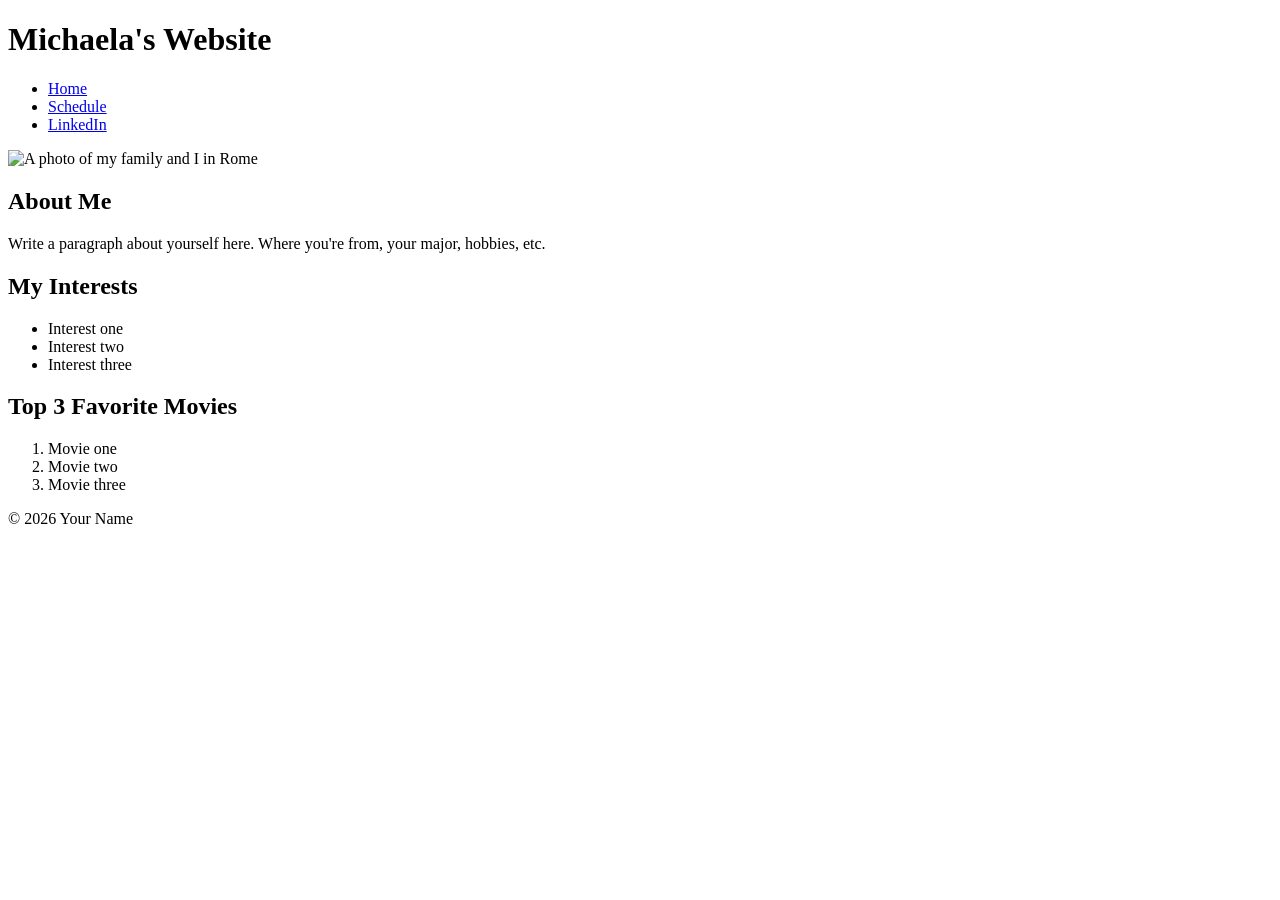
==== index.html @ 3ec40c81 "Initial Commit Add initial HTML structure and CSS stylesheet" ====
<!DOCTYPE html>
<html lang="en">
<head>
  <meta charset="UTF-8">
  <meta name="viewport" content="width=device-width, initial-scale=1.0">
  <title>Your Name's Website</title>
  <link rel="stylesheet" href="style/stylesheet.css">
</head>
<body>

  <header>
    <h1>Michaela's Website</h1>
    <nav>
      <ul>
        <li><a href="index.html">Home</a></li>
        <li><a href="schedule.html">Schedule</a></li>
        <li><a href="https://www.linkedin.com/in/michaela-angus-42b321177" target="_blank">LinkedIn</a></li>
      </ul>
    </nav>
  </header>

  <main>
    <img src="images//Users/michaelaangus/Documents/GitHub/mnangus-personal-web-page/images/C4DB6AC2-D584-49AF-8777-4BCCC3C143AF_1_201_a.jpeg" alt="A photo of my family and I in Rome" class="profile-photo">

    <h2>About Me</h2>
    <p>Write a paragraph about yourself here. Where you're from, your major, hobbies, etc.</p>

    <h2>My Interests</h2>
    <ul>
      <li>Interest one</li>
      <li>Interest two</li>
      <li>Interest three</li>
    </ul>

    <h2>Top 3 Favorite Movies</h2>
    <ol>
      <li>Movie one</li>
      <li>Movie two</li>
      <li>Movie three</li>
    </ol>
  </main>

  <footer>
    <p>&copy; 2026 Your Name</p>
  </footer>

</body>
</html>
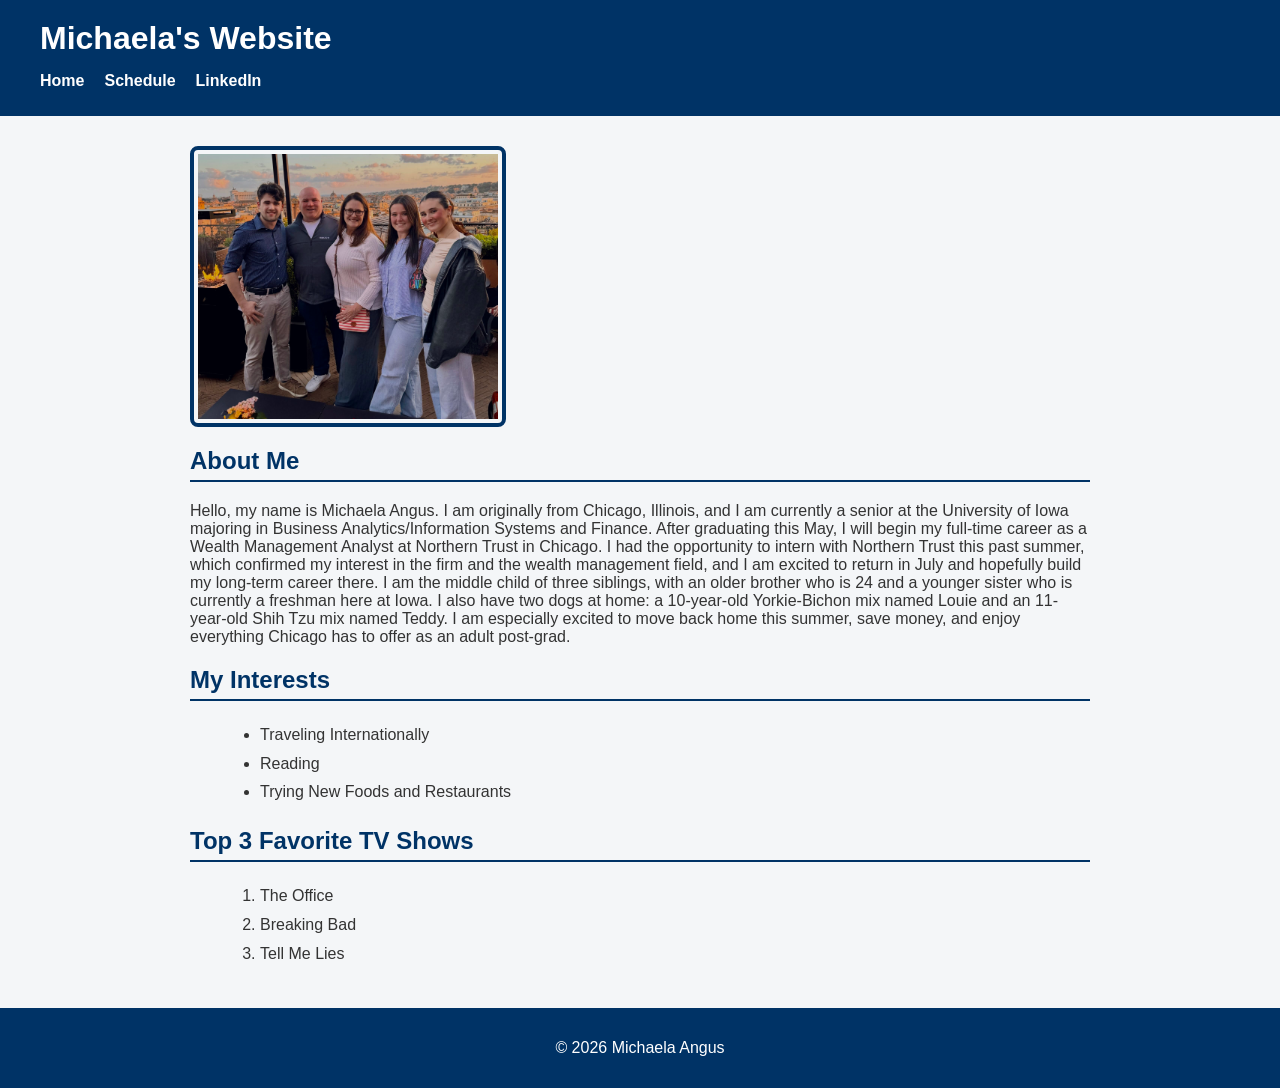
==== commit 16ce1631: "Changes" ====
--- a/index.html
+++ b/index.html
@@ -20,28 +20,28 @@
   </header>
 
   <main>
-    <img src="images//Users/michaelaangus/Documents/GitHub/mnangus-personal-web-page/images/C4DB6AC2-D584-49AF-8777-4BCCC3C143AF_1_201_a.jpeg" alt="A photo of my family and I in Rome" class="profile-photo">
+    <img src="images/C4DB6AC2-D584-49AF-8777-4BCCC3C143AF_1_201_a.jpeg" alt="A photo of my family and I in Rome" class="profile-photo">
 
     <h2>About Me</h2>
-    <p>Write a paragraph about yourself here. Where you're from, your major, hobbies, etc.</p>
+    <p>Hello, my name is Michaela Angus. I am originally from Chicago, Illinois, and I am currently a senior at the University of Iowa majoring in Business Analytics/Information Systems and Finance. After graduating this May, I will begin my full-time career as a Wealth Management Analyst at Northern Trust in Chicago. I had the opportunity to intern with Northern Trust this past summer, which confirmed my interest in the firm and the wealth management field, and I am excited to return in July and hopefully build my long-term career there. I am the middle child of three siblings, with an older brother who is 24 and a younger sister who is currently a freshman here at Iowa. I also have two dogs at home: a 10-year-old Yorkie-Bichon mix named Louie and an 11-year-old Shih Tzu mix named Teddy. I am especially excited to move back home this summer, save money, and enjoy everything Chicago has to offer as an adult post-grad.</p>
 
     <h2>My Interests</h2>
     <ul>
-      <li>Interest one</li>
-      <li>Interest two</li>
-      <li>Interest three</li>
+      <li>Traveling Internationally</li>
+      <li>Reading</li>
+      <li>Trying New Foods and Restaurants</li>
     </ul>
 
-    <h2>Top 3 Favorite Movies</h2>
+    <h2>Top 3 Favorite TV Shows</h2>
     <ol>
-      <li>Movie one</li>
-      <li>Movie two</li>
-      <li>Movie three</li>
+      <li>The Office</li>
+      <li>Breaking Bad</li>
+      <li>Tell Me Lies</li>
     </ol>
   </main>
 
   <footer>
-    <p>&copy; 2026 Your Name</p>
+    <p>&copy; 2026 Michaela Angus</p>
   </footer>
 
 </body>
--- a/style/stylesheet.css
+++ b/style/stylesheet.css
@@ -0,0 +1,107 @@
+/* ===== Global / Body ===== */
+body {
+  font-family: Arial, sans-serif;
+  background-color: #f4f6f8;
+  color: #333;
+  margin: 0;
+  padding: 0;
+}
+
+/* ===== Header ===== */
+header {
+  background-color: #003366;
+  color: white;
+  padding: 20px 40px;
+}
+
+header h1 {
+  margin: 0 0 10px 0;
+}
+
+/* ===== Navigation ===== */
+nav ul {
+  list-style: none;
+  padding: 0;
+  margin: 0;
+  display: flex;
+  gap: 20px;
+}
+
+nav ul li a {
+  color: white;
+  text-decoration: none;
+  font-weight: bold;
+}
+
+nav ul li a:hover {
+  text-decoration: underline;
+}
+
+/* ===== Main Content ===== */
+main {
+  max-width: 900px;
+  margin: 30px auto;
+  padding: 0 20px;
+}
+
+/* ===== Headings ===== */
+h2 {
+  color: #003366;
+  border-bottom: 2px solid #003366;
+  padding-bottom: 5px;
+}
+
+/* ===== Photos (CSS Class) ===== */
+.profile-photo {
+  width: 300px;
+  border: 4px solid #003366;
+  border-radius: 8px;
+  margin: 20px 0;
+  padding: 4px;
+  display: block;
+}
+
+/* ===== Lists ===== */
+ul, ol {
+  margin-left: 30px;
+  line-height: 1.8;
+}
+
+/* ===== Table ===== */
+table {
+  width: 100%;
+  border-collapse: collapse;
+  margin: 20px 0;
+  background-color: white;
+}
+
+table caption {
+  font-style: italic;
+  margin-bottom: 8px;
+  color: #555;
+}
+
+th {
+  background-color: #003366;
+  color: white;
+  padding: 10px;
+  text-align: left;
+}
+
+td {
+  border: 1px solid #ccc;
+  padding: 10px;
+}
+
+tr:nth-child(even) {
+  background-color: #e8f0fe;
+}
+
+/* ===== Footer ===== */
+footer {
+  background-color: #003366;
+  color: white;
+  text-align: center;
+  padding: 15px;
+  margin-top: 40px;
+}
